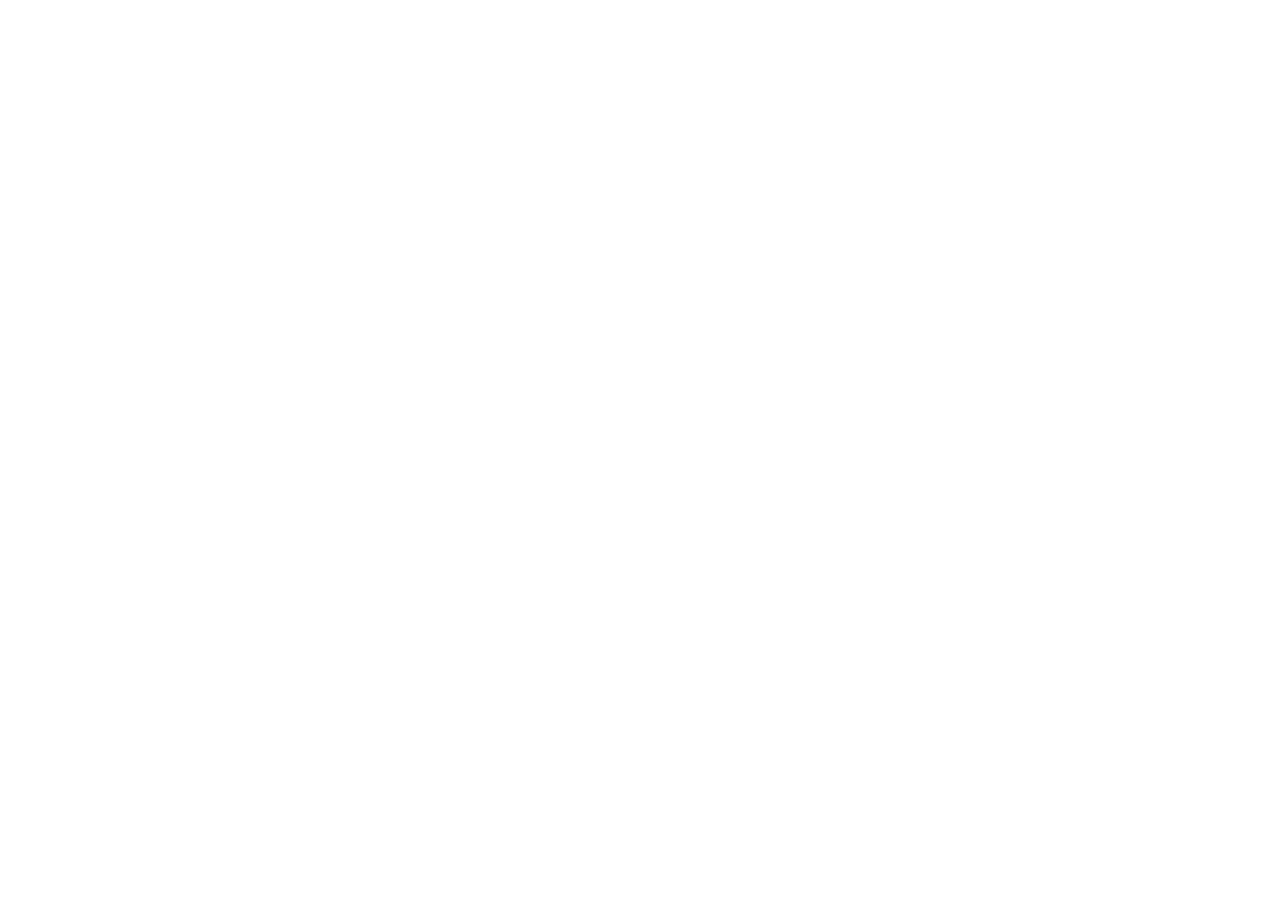
==== index.html @ 02d68dc8 "init" ====
<!DOCTYPE html>
<html lang="en">
<head>
    <meta charset="UTF-8">
    <meta name="viewport" content="width=device-width, initial-scale=1.0">
    <title>Covid19 Stats</title>
</head>
<body>
    
</body>

<script src="main.js"></script>
</html>
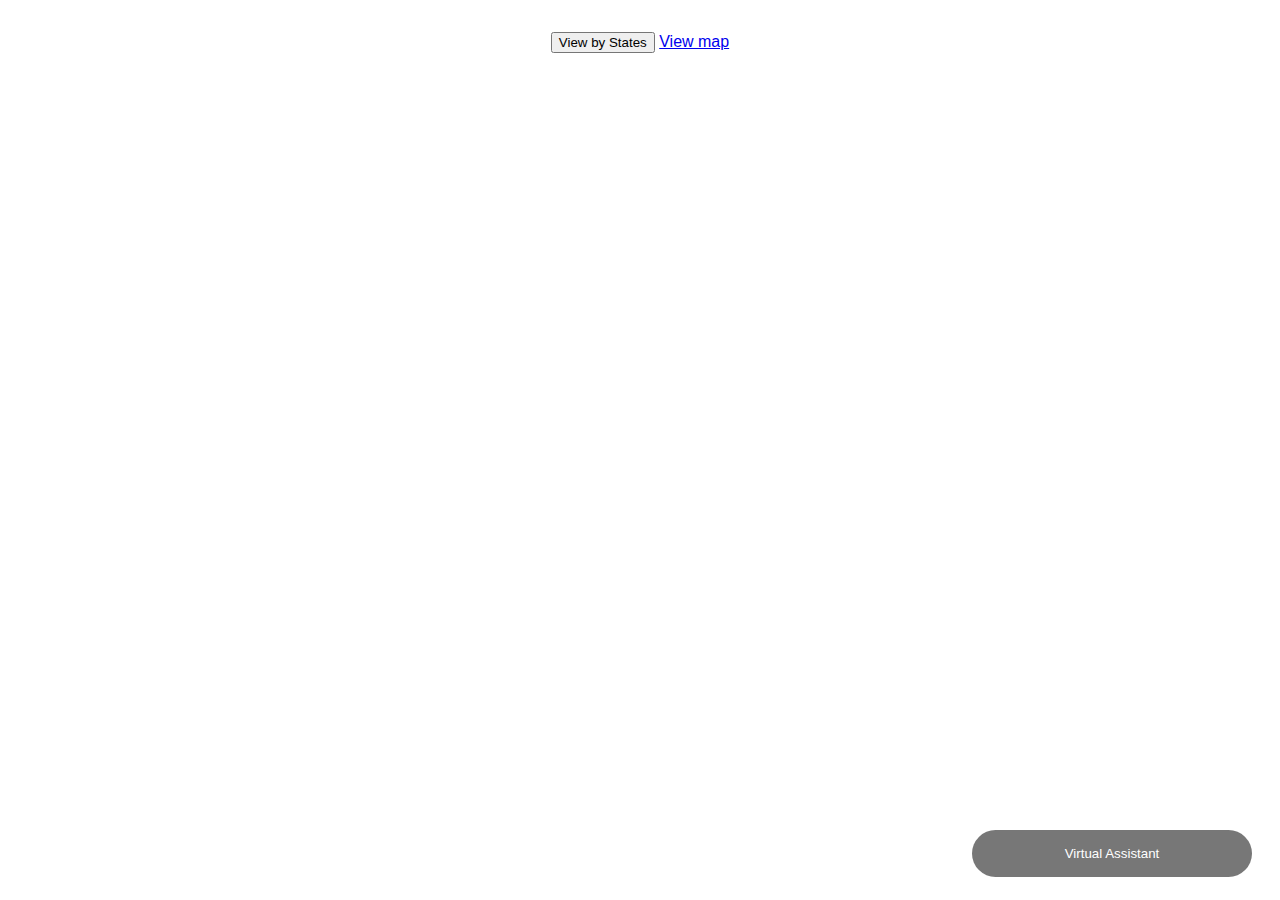
==== commit 58472489: "init-graphdone-VAprogress" ====
--- a/index.html
+++ b/index.html
@@ -1,13 +1,58 @@
 <!DOCTYPE html>
 <html lang="en">
+
 <head>
     <meta charset="UTF-8">
     <meta name="viewport" content="width=device-width, initial-scale=1.0">
+    <link rel="stylesheet" type="text/css" href="styles.css">
+    <script src="https://ajax.googleapis.com/ajax/libs/jquery/1.11.3/jquery.min.js"></script>
     <title>Covid19 Stats</title>
 </head>
+
 <body>
+    <div style="text-align: center;  margin-top: 2em; margin-bottom: 2em;">
+        <button id="change_graph">View by States</button>
+        <a href="map.html" target="_blank">View map</a>
+        <!-- <button id="change_graph3">View By States</button> -->
+    </div>
+    <div id="chartContainer1" style="height: 400px; width: 100%;"></div>
     
+
+    <div class="statewise" >
+        <div id="chartContainer2" class="callout" style="height: 400px; width: 100%;"></div>
+        <div id="chartContainer3" class="callout" style="height: 400px; width: 100%;"></div>
+        <div id="chartContainer4" class="callout" style="height: 400px; width: 100%;"></div>
+        <div id="chartContainer5" class="callout" style="height: 400px; width: 100%;"></div>
+        <div id="chartContainer6" class="callout" style="height: 400px; width: 100%;"></div>
+        <div id="chartContainer7" class="callout" style="height: 400px; width: 100%;"></div>
+        <div id="chartContainer8" class="callout" style="height: 400px; width: 100%;"></div>
+        <div id="chartContainer9" class="callout" style="height: 400px; width: 100%;"></div>
+
+    </div>
+    
+    
+
+
+    <button class="open-button" id="btnopen">Virtual Assistant</button>
+    <div class="form-popup" id="myForm">
+        <form action="/action_page.php" class="form-container">
+            <h1>Login</h1>
+
+            <!-- <label for="email"><b>Email</b></label>
+            <input type="text" placeholder="Enter Email" name="email" required>
+
+            <label for="psw"><b>Password</b></label>
+            <input type="password" placeholder="Enter Password" name="psw" required>
+
+            <button type="submit" class="btn">Login</button> -->
+            <button type="button" class="btn cancel" id="btnclose">Close</button>
+        </form>
+    </div>
+
 </body>
 
 <script src="main.js"></script>
+<script src="chart2.js"></script>
+<script src="https://canvasjs.com/assets/script/canvasjs.min.js"></script>
+
 </html>--- a/styles.css
+++ b/styles.css
@@ -0,0 +1,147 @@
+
+* {
+    box-sizing: border-box;
+}
+body {
+    font-family: Arial, Helvetica, sans-serif;
+    /* background-image: url("/images/trianglify-lowres\ \(1\).png"); */
+    background-size: cover;
+}
+
+
+/* -------------------------------virtual assistant code starts--------------------------- */
+/* Button used to open the contact form - fixed at the bottom of the page */
+.open-button {
+  background-color: #555;
+  color: white;
+  padding: 16px 20px;
+  border: none;
+  cursor: pointer;
+  opacity: 0.8;
+  position: fixed;
+  bottom: 23px;
+  right: 28px;
+  width: 280px;
+  border-radius: 50px;
+}
+
+/* The popup form - hidden by default */
+.form-popup {
+  display: none;
+  position: fixed;
+  bottom: 0;
+  right: 15px;
+  border: 3px solid #f1f1f1;
+  z-index: 9;
+}
+
+/* Add styles to the form container */
+.form-container {
+  max-width: 300px;
+  padding: 10px;
+  background-color: white;
+}
+
+/* Full-width input fields */
+.form-container input[type=text], .form-container input[type=password] {
+  width: 100%;
+  padding: 15px;
+  margin: 5px 0 22px 0;
+  border: none;
+  background: #f1f1f1;
+}
+
+/* When the inputs get focus, do something */
+.form-container input[type=text]:focus, .form-container input[type=password]:focus {
+  background-color: #ddd;
+  outline: none;
+}
+
+/* Set a style for the submit/login button */
+.form-container .btn {
+  background-color: #4CAF50;
+  color: white;
+  padding: 16px 20px;
+  border: none;
+  cursor: pointer;
+  width: 100%;
+  margin-bottom:10px;
+  opacity: 0.8;
+}
+
+/* Add a red background color to the cancel button */
+.form-container .cancel {
+  background-color: red;
+}
+
+/* Add some hover effects to buttons */
+.form-container .btn:hover, .open-button:hover {
+  opacity: 1;
+}
+
+/* ---------------------virtual assistant css done!--------------------- */
+
+.statewise{
+    display: flex;
+    flex-wrap: wrap;
+    flex-direction: row;
+}
+.call-out{
+    flex-basis: 50%;
+    box-sizing: border-box;
+}
+/* #chartContainer2{
+    
+}
+#chartContainer3{
+    
+} */
+
+/*=============================="services" code starts here*/
+
+.call-outs-container {
+    /*max-width: 1400px;*/
+    margin: 40px auto 0 auto;
+    flex-wrap: wrap;
+    width: 90%;
+}
+
+/* .call-out {
+    padding: 20px;
+    box-sizing: border-box;
+    margin-bottom: 20px;
+    flex-basis: 30%;
+} */
+
+@media (min-width: 900px) {
+    .call-outs-container {
+        display: flex;
+        justify-content: space-between;
+    }
+}
+
+.call-out:nth-child(1) {
+    background-color: #c0dbe2;
+}
+
+.call-out:nth-child(2) {
+    background-color: #cdf1c3;
+}
+
+.call-out:nth-child(3) {
+    background-color: #ccb9da;
+}
+
+.call-out:nth-child(4) {
+    background-color: red;
+}
+
+.call-out:nth-child(5) {
+    background-color: blue;
+}
+.call-out:nth-child(6) {
+    background-color: lightblue;
+}
+
+
+/*============================*/